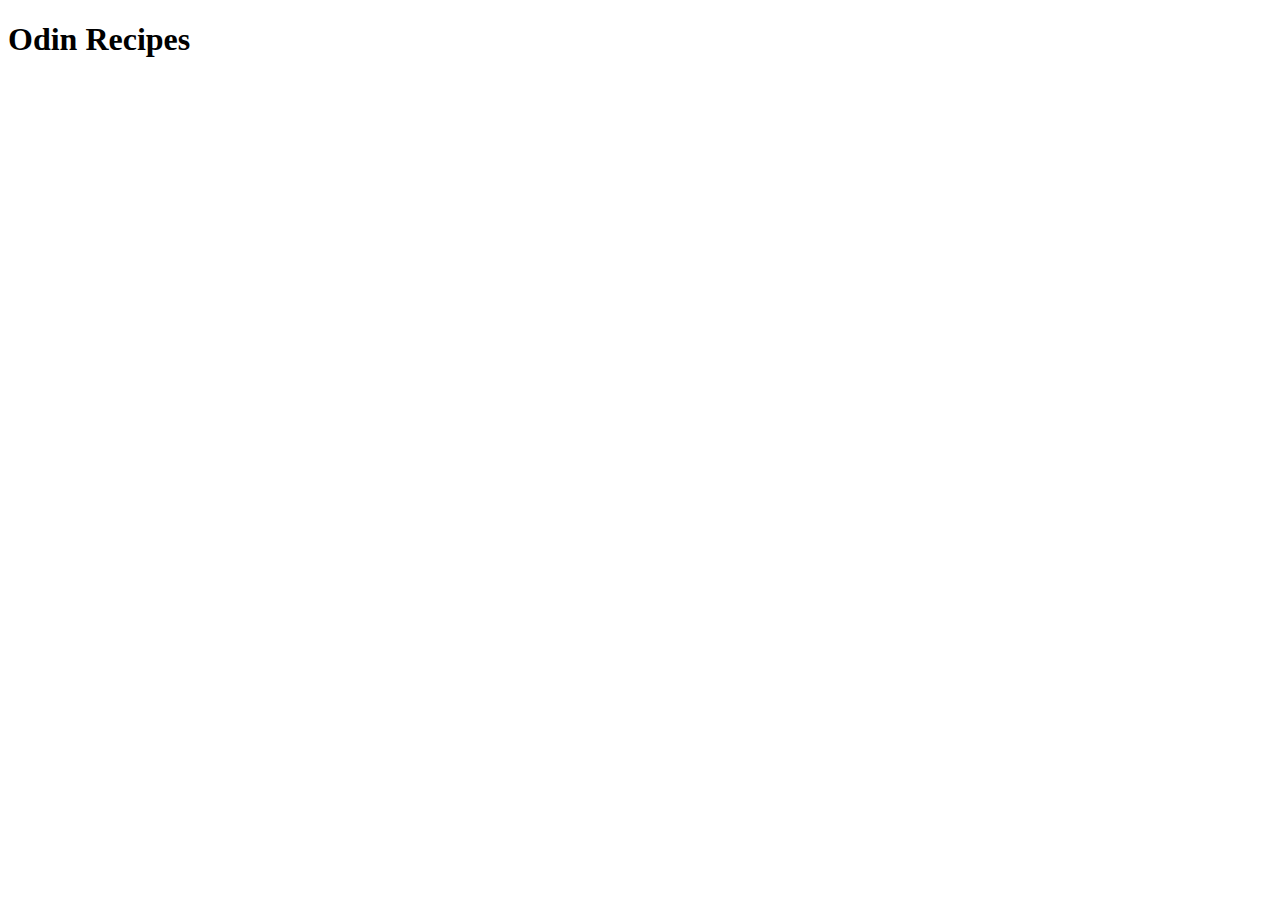
==== index.html @ 67b09954 "Created the home page, included a header" ====
<!DOCTYPE html>
<html lang="en">
<head>
    <meta charset="UTF-8">
    <meta name="viewport" content="width=device-width, initial-scale=1.0">
    <title>Odin Project: 1</title>
</head>
<body>
    <h1>Odin Recipes</h1>
</body>
</html>
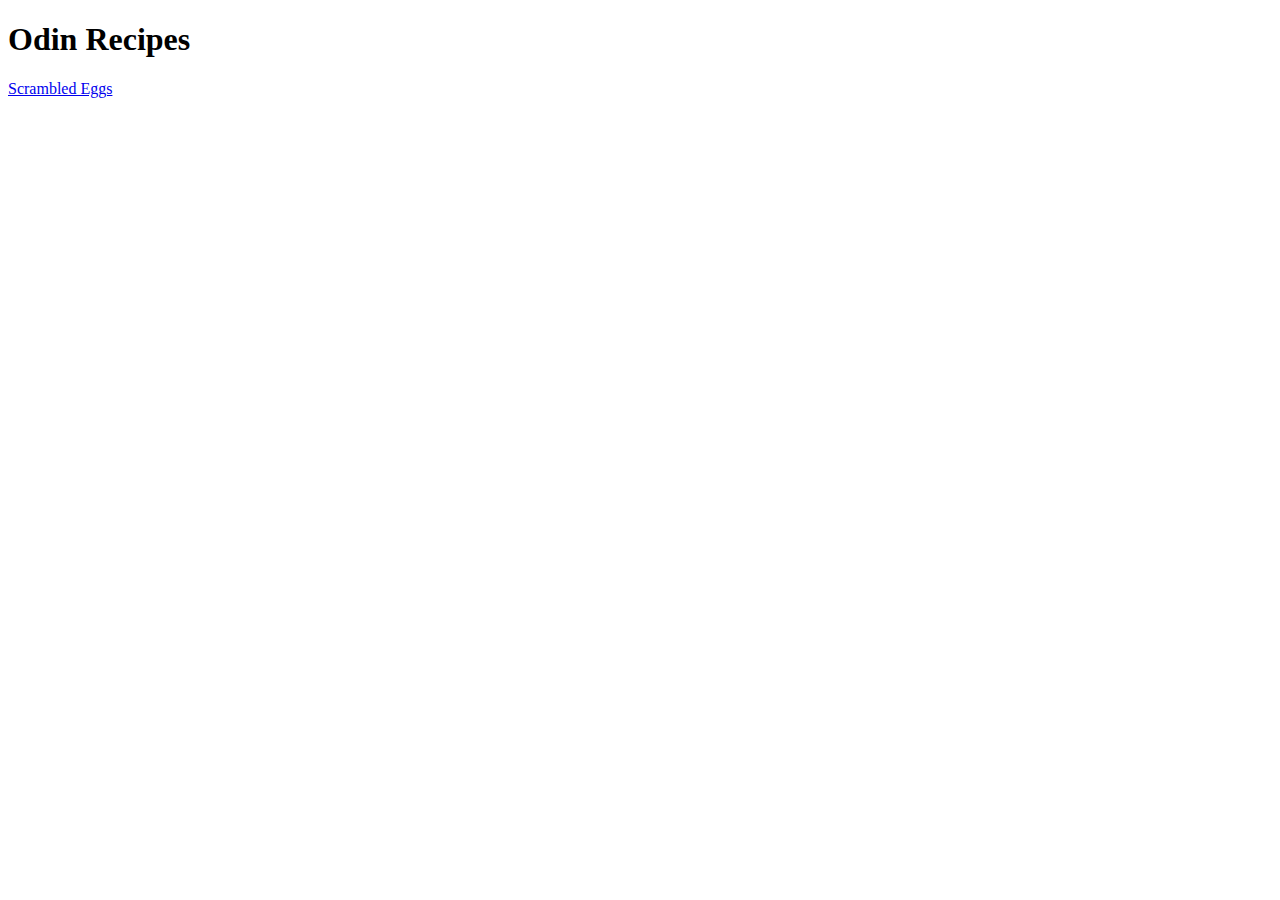
==== commit f43dd84a: "Linked recipes page to home page" ====
--- a/index.html
+++ b/index.html
@@ -7,5 +7,6 @@
 </head>
 <body>
     <h1>Odin Recipes</h1>
+    <a href="recipes/scrambledeggs.html">Scrambled Eggs</a>
 </body>
 </html>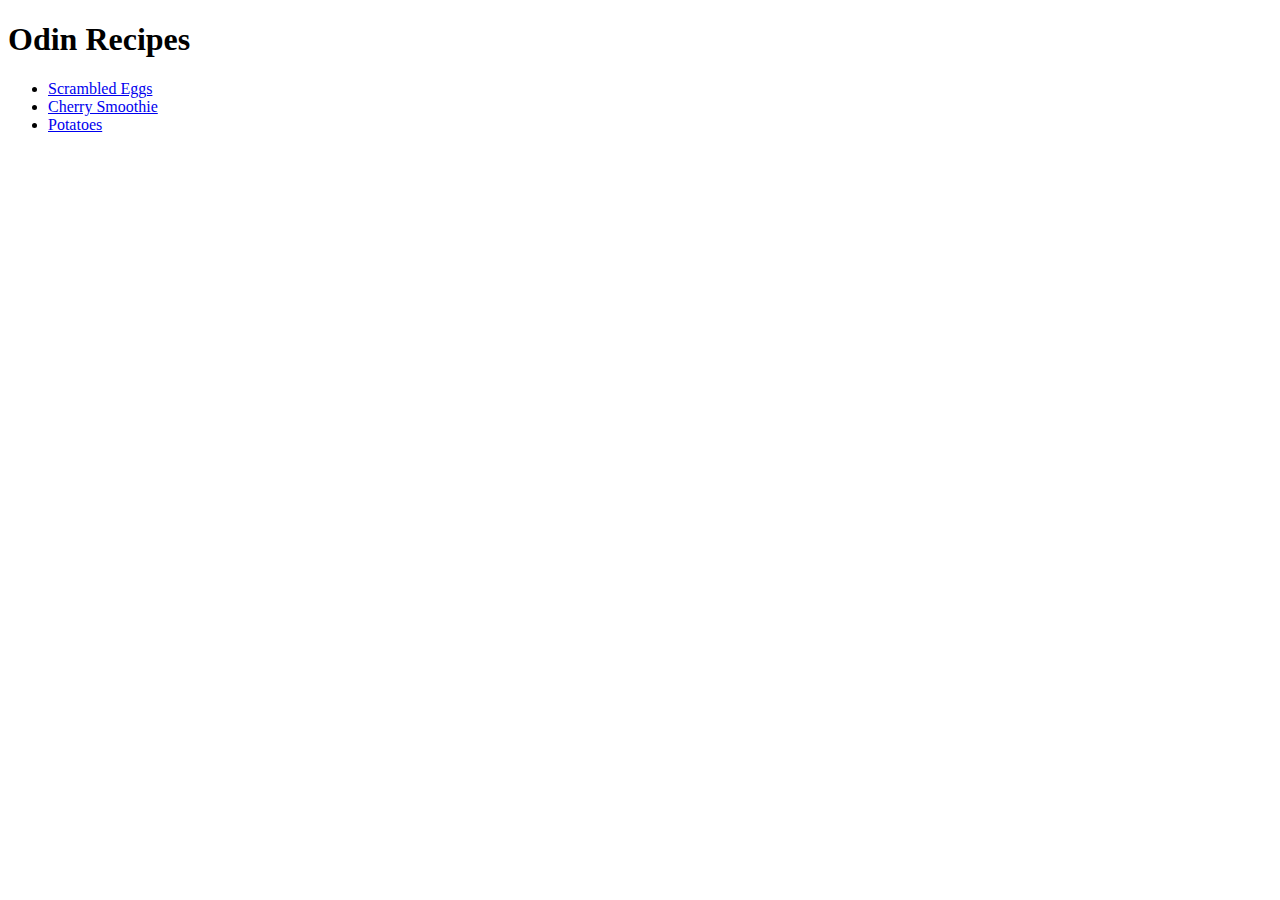
==== commit def11f1c: "Updated homepage to include links to all recipes" ====
--- a/index.html
+++ b/index.html
@@ -7,6 +7,10 @@
 </head>
 <body>
     <h1>Odin Recipes</h1>
-    <a href="recipes/scrambledeggs.html">Scrambled Eggs</a>
+    <ul>
+        <li><a href="recipes/scrambledeggs.html">Scrambled Eggs</a></li>
+        <li><a href="recipes/smoothie.html">Cherry Smoothie</a></li>
+        <li><a href="recipes/potatoes.html">Potatoes</a></li>
+      </ul>    
 </body>
 </html>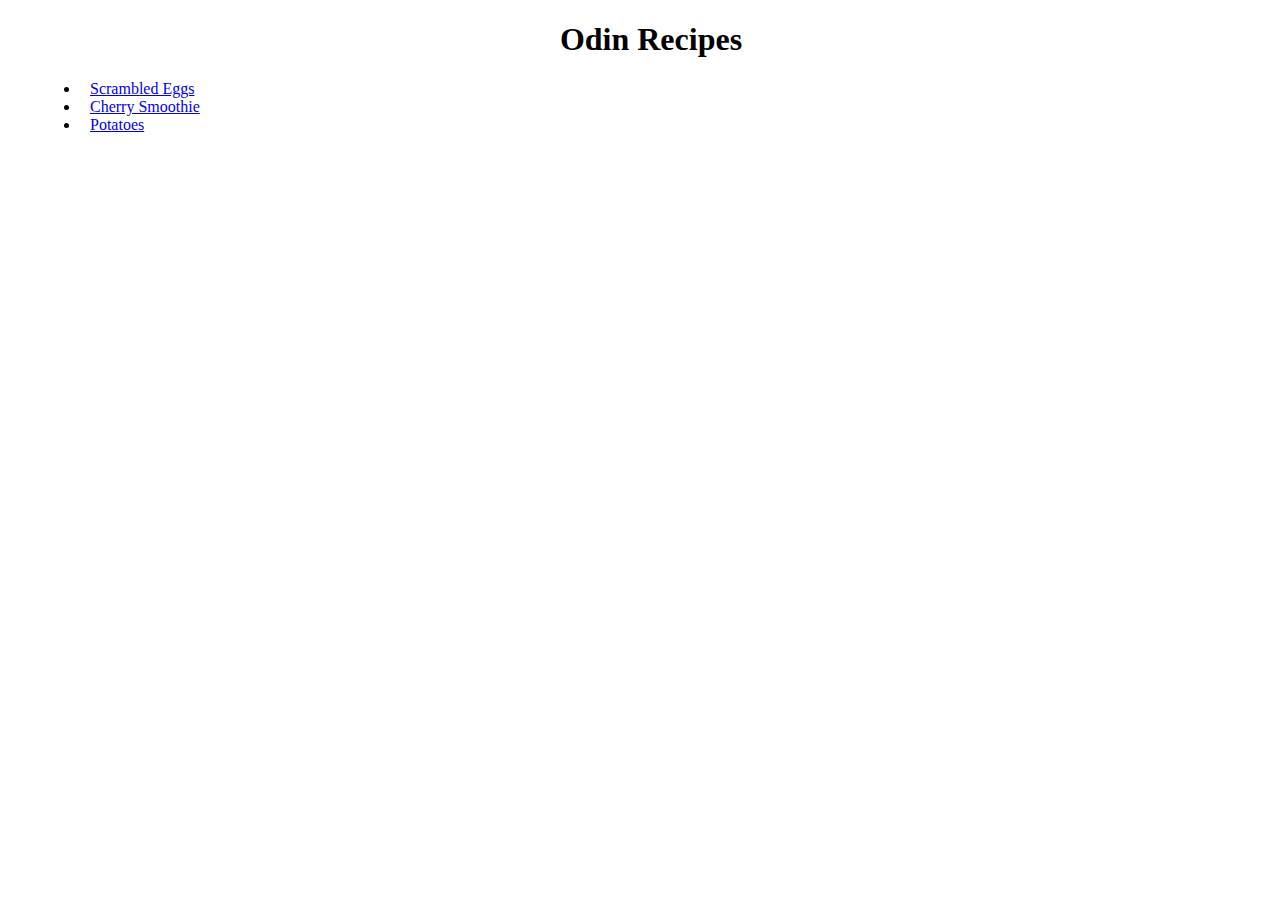
==== commit 445226bc: "Added a new homepage class to index.html" ====
--- a/index.html
+++ b/index.html
@@ -1,11 +1,12 @@
 <!DOCTYPE html>
 <html lang="en">
 <head>
+    <link rel="stylesheet" href="style.css">
     <meta charset="UTF-8">
     <meta name="viewport" content="width=device-width, initial-scale=1.0">
     <title>Odin Project: 1</title>
 </head>
-<body>
+<body class="homepage">
     <h1>Odin Recipes</h1>
     <ul>
         <li><a href="recipes/scrambledeggs.html">Scrambled Eggs</a></li>
--- a/style.css
+++ b/style.css
@@ -0,0 +1,13 @@
+* {
+    margin-left: 10px;
+}
+
+.homepage h1{
+    text-align: center;
+}
+img {
+    display: block;
+    height: auto;
+    width: 300px;
+}
+
